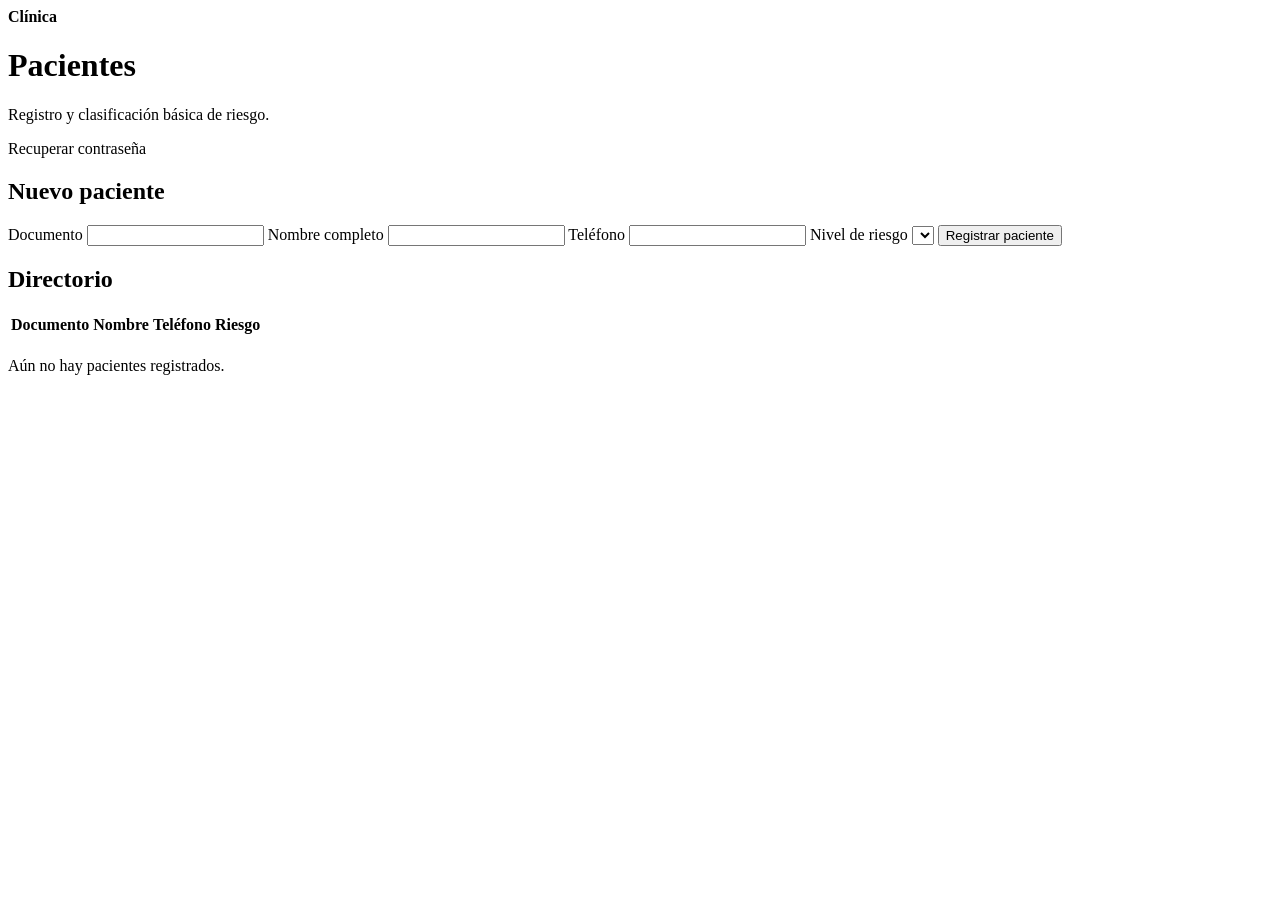
==== src/main/resources/templates/index.html @ d5ff81ed "Clinica (Primera version) - Yudy Mayorga" ====
<!doctype html>
<html lang="es" xmlns:th="http://www.thymeleaf.org">

<head>
  <meta charset="utf-8">
  <meta name="viewport" content="width=device-width, initial-scale=1">
  <title>Clínica | Pacientes</title>
  <link rel="stylesheet" th:href="@{/css/clinica.css}">
</head>

<body>
  <header><strong>Clínica</strong></header>
  <main>
    <h1>Pacientes</h1>
    <p class="subtitle">Registro y clasificación básica de riesgo.</p>
    <p><a th:href="@{/recuperar}">Recuperar contraseña</a></p>

    <p class="message" th:if="${mensaje}" th:text="${mensaje}"></p>
    <p class="message error" th:if="${error}" th:text="${error}"></p>

    <div class="layout">
      <section>
        <h2>Nuevo paciente</h2>
        <form th:action="@{/pacientes}" method="post">
          <label for="documento">Documento</label>
          <input id="documento" name="documento" maxlength="11" required>

          <label for="nombreCompleto">Nombre completo</label>
          <input id="nombreCompleto" name="nombreCompleto" maxlength="100" required>

          <label for="telefono">Teléfono</label>
          <input id="telefono" name="telefono" type="tel" maxlength="15" required>

          <label for="nivelRiesgo">Nivel de riesgo</label>
          <select id="nivelRiesgo" name="nivelRiesgo" required>
            <option th:each="nivel : ${nivelesRiesgo}" th:value="${nivel}" th:text="${nivel}"></option>
          </select>

          <button type="submit">Registrar paciente</button>
        </form>
      </section>

      <section>
        <h2>Directorio</h2>
        <div class="table-wrap" th:if="${!#lists.isEmpty(pacientes)}">
          <table>
            <thead><tr><th>Documento</th><th>Nombre</th><th>Teléfono</th><th>Riesgo</th></tr></thead>

            <tbody>
              <tr th:each="paciente : ${pacientes}">
                <td th:text="${paciente.documento}"></td>
                <td th:text="${paciente.nombreCompleto}"></td>
                <td th:text="${paciente.telefono}"></td>
                <td><span class="risk" th:classappend="' risk-' + ${paciente.nivelRiesgo}" th:text="${paciente.nivelRiesgo}"></span></td>
              </tr>
            </tbody>
            
          </table>
        </div>
        <p class="empty" th:if="${#lists.isEmpty(pacientes)}">Aún no hay pacientes registrados.</p>
      </section>
    </div>
  </main>
</body>
</html>
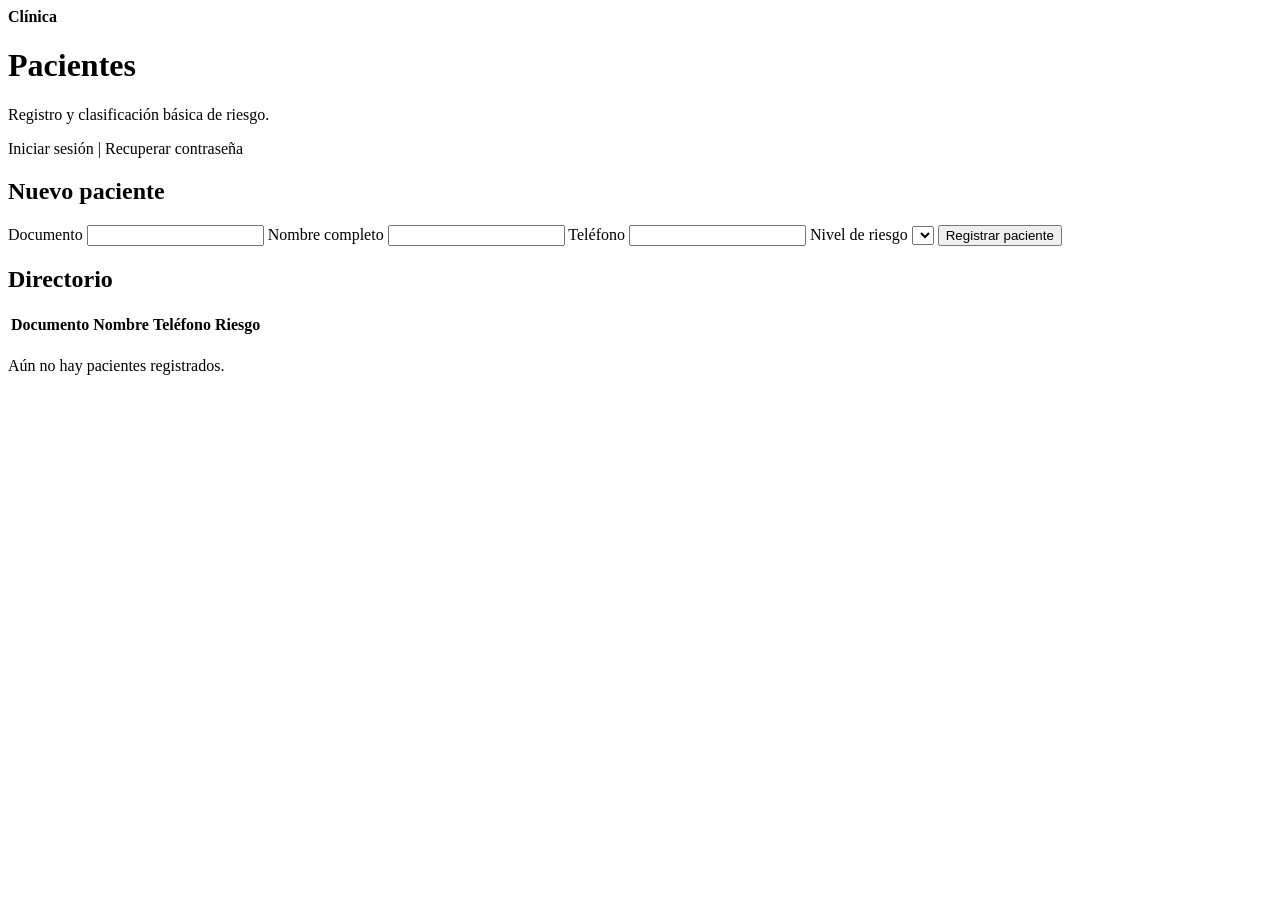
==== commit 5f7e894c: "Agregar Login, Validación de usuarios, datos de prueba y pruebas unitarias." ====
--- a/src/main/resources/templates/index.html
+++ b/src/main/resources/templates/index.html
@@ -9,57 +9,57 @@
 </head>
 
 <body>
-  <header><strong>Clínica</strong></header>
-  <main>
-    <h1>Pacientes</h1>
-    <p class="subtitle">Registro y clasificación básica de riesgo.</p>
-    <p><a th:href="@{/recuperar}">Recuperar contraseña</a></p>
+<header><strong>Clínica</strong></header>
+<main>
+  <h1>Pacientes</h1>
+  <p class="subtitle">Registro y clasificación básica de riesgo.</p>
+  <p><a th:href="@{/login}">Iniciar sesión</a> | <a th:href="@{/recuperar}">Recuperar contraseña</a></p>
 
-    <p class="message" th:if="${mensaje}" th:text="${mensaje}"></p>
-    <p class="message error" th:if="${error}" th:text="${error}"></p>
+  <p class="message" th:if="${mensaje}" th:text="${mensaje}"></p>
+  <p class="message error" th:if="${error}" th:text="${error}"></p>
 
-    <div class="layout">
-      <section>
-        <h2>Nuevo paciente</h2>
-        <form th:action="@{/pacientes}" method="post">
-          <label for="documento">Documento</label>
-          <input id="documento" name="documento" maxlength="11" required>
+  <div class="layout">
+    <section>
+      <h2>Nuevo paciente</h2>
+      <form th:action="@{/pacientes}" method="post">
+        <label for="documento">Documento</label>
+        <input id="documento" name="documento" maxlength="11" required>
 
-          <label for="nombreCompleto">Nombre completo</label>
-          <input id="nombreCompleto" name="nombreCompleto" maxlength="100" required>
+        <label for="nombreCompleto">Nombre completo</label>
+        <input id="nombreCompleto" name="nombreCompleto" maxlength="100" required>
 
-          <label for="telefono">Teléfono</label>
-          <input id="telefono" name="telefono" type="tel" maxlength="15" required>
+        <label for="telefono">Teléfono</label>
+        <input id="telefono" name="telefono" type="tel" maxlength="15" required>
 
-          <label for="nivelRiesgo">Nivel de riesgo</label>
-          <select id="nivelRiesgo" name="nivelRiesgo" required>
-            <option th:each="nivel : ${nivelesRiesgo}" th:value="${nivel}" th:text="${nivel}"></option>
-          </select>
+        <label for="nivelRiesgo">Nivel de riesgo</label>
+        <select id="nivelRiesgo" name="nivelRiesgo" required>
+          <option th:each="nivel : ${nivelesRiesgo}" th:value="${nivel}" th:text="${nivel}"></option>
+        </select>
 
-          <button type="submit">Registrar paciente</button>
-        </form>
-      </section>
+        <button type="submit">Registrar paciente</button>
+      </form>
+    </section>
 
-      <section>
-        <h2>Directorio</h2>
-        <div class="table-wrap" th:if="${!#lists.isEmpty(pacientes)}">
-          <table>
-            <thead><tr><th>Documento</th><th>Nombre</th><th>Teléfono</th><th>Riesgo</th></tr></thead>
+    <section>
+      <h2>Directorio</h2>
+      <div class="table-wrap" th:if="${!#lists.isEmpty(pacientes)}">
+        <table>
+          <thead><tr><th>Documento</th><th>Nombre</th><th>Teléfono</th><th>Riesgo</th></tr></thead>
 
-            <tbody>
-              <tr th:each="paciente : ${pacientes}">
-                <td th:text="${paciente.documento}"></td>
-                <td th:text="${paciente.nombreCompleto}"></td>
-                <td th:text="${paciente.telefono}"></td>
-                <td><span class="risk" th:classappend="' risk-' + ${paciente.nivelRiesgo}" th:text="${paciente.nivelRiesgo}"></span></td>
-              </tr>
-            </tbody>
-            
-          </table>
-        </div>
-        <p class="empty" th:if="${#lists.isEmpty(pacientes)}">Aún no hay pacientes registrados.</p>
-      </section>
-    </div>
-  </main>
+          <tbody>
+          <tr th:each="paciente : ${pacientes}">
+            <td th:text="${paciente.documento}"></td>
+            <td th:text="${paciente.nombreCompleto}"></td>
+            <td th:text="${paciente.telefono}"></td>
+            <td><span class="risk" th:classappend="' risk-' + ${paciente.nivelRiesgo}" th:text="${paciente.nivelRiesgo}"></span></td>
+          </tr>
+          </tbody>
+
+        </table>
+      </div>
+      <p class="empty" th:if="${#lists.isEmpty(pacientes)}">Aún no hay pacientes registrados.</p>
+    </section>
+  </div>
+</main>
 </body>
-</html>+</html>
